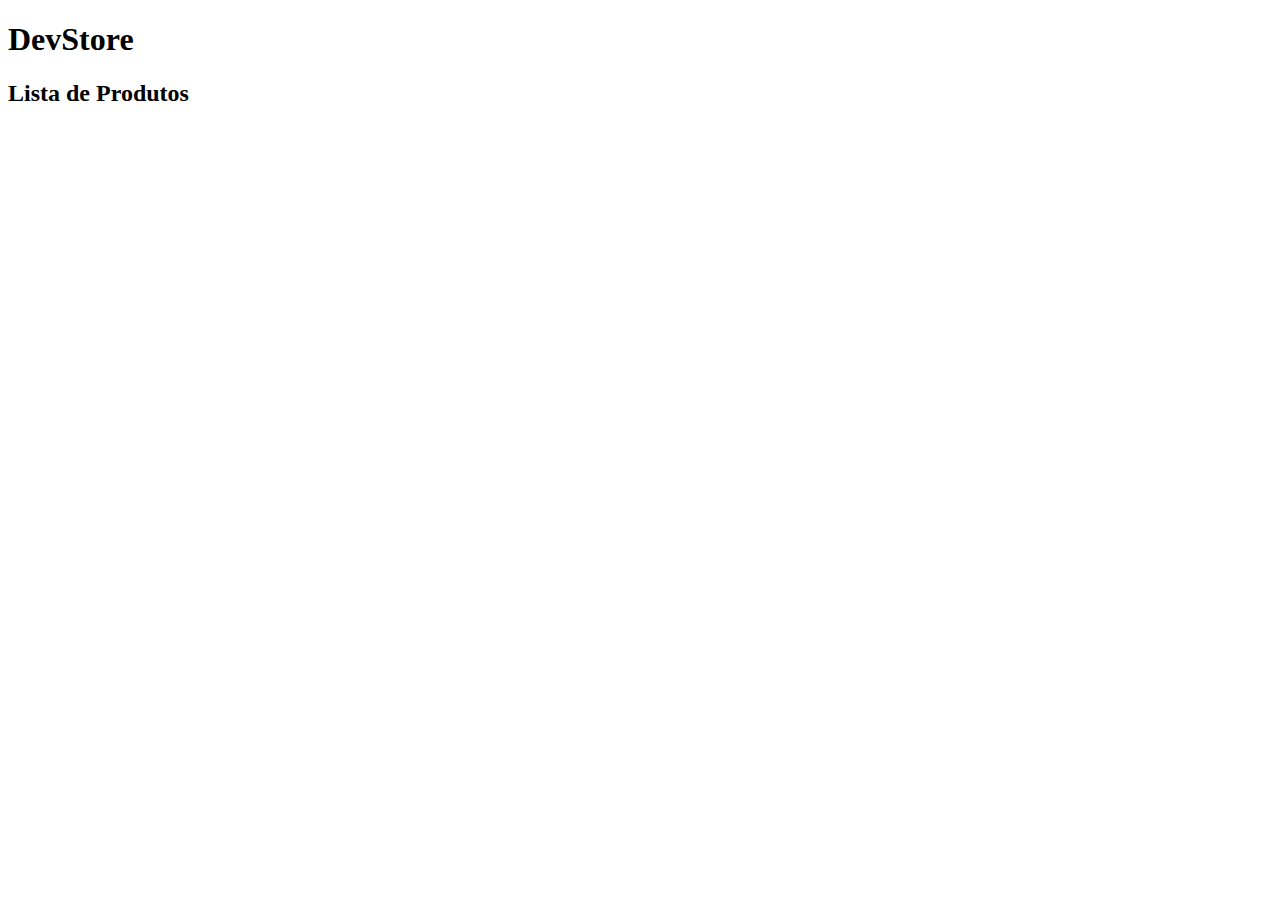
==== index.html @ 3b6e7f13 "consumo api" ====
<!DOCTYPE html>
<html lang="en">
<head>
    <meta charset="UTF-8">
    <meta name="viewport" content="width=device-width, initial-scale=1.0">
    <title>DevStore</title>
    <link rel="stylesheet" type="text/css" href="style.css">
</head>
<body>
    <h1>DevStore</h1>

    <h2>Lista de Produtos</h2>
    <div id="product-list">
        
    </div>
    <script src="script.js"></script>
</body>
</html>
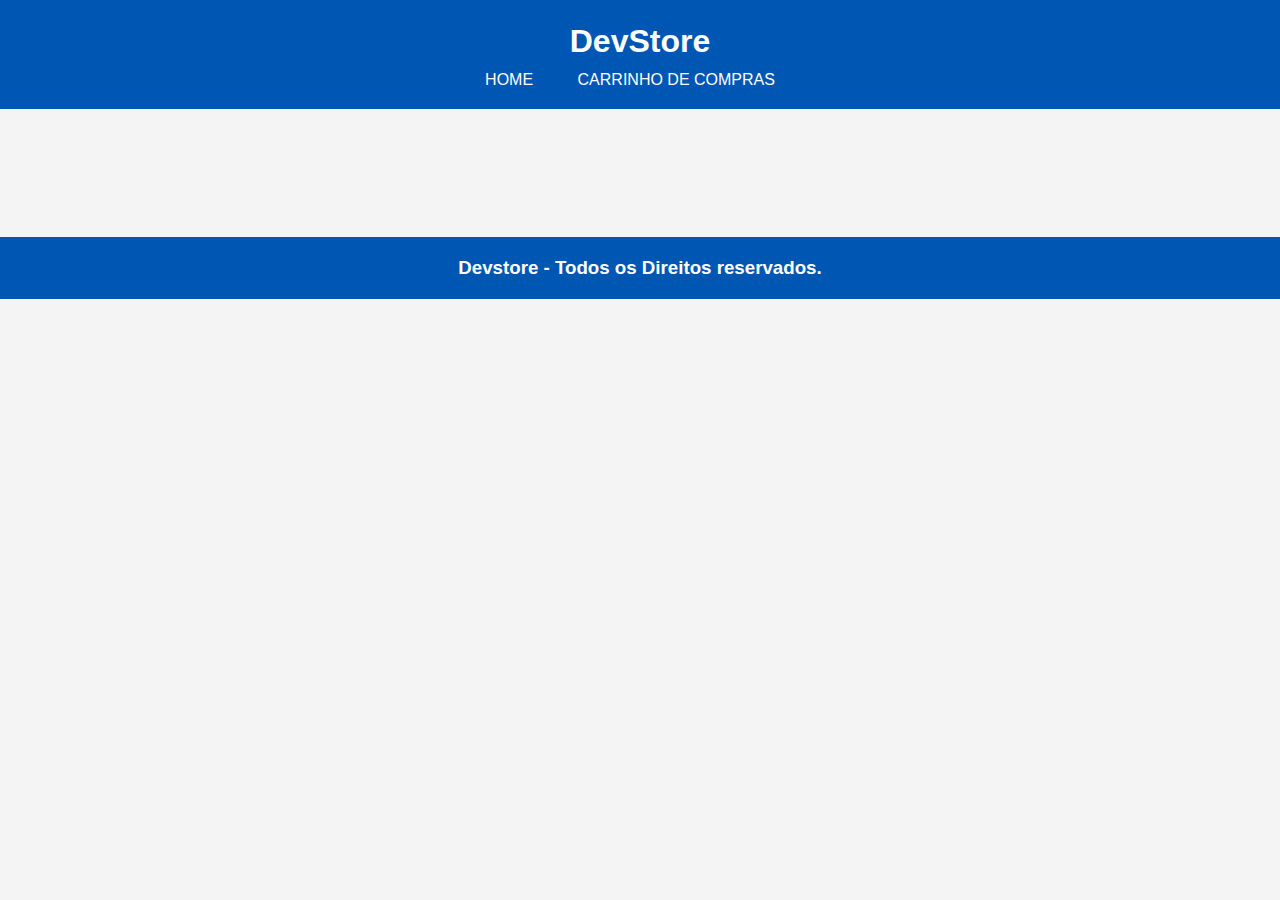
==== commit 6377a204: "footer" ====
--- a/index.html
+++ b/index.html
@@ -1,18 +1,34 @@
 <!DOCTYPE html>
-<html lang="en">
+<html lang="pt-br">
+
 <head>
     <meta charset="UTF-8">
     <meta name="viewport" content="width=device-width, initial-scale=1.0">
-    <title>DevStore</title>
-    <link rel="stylesheet" type="text/css" href="style.css">
+    <title>Produtos</title>
+    <link rel="stylesheet" href="style.css">
 </head>
+
 <body>
-    <h1>DevStore</h1>
+    <header>
+        <div class="logo" aria-label="Logotipo da Devstore">DevStore</div>
+        <nav aria-label="Navegação principal">
+            <ul>
+                <li><a href="index.html" aria-label="Link para a página inicial">HOME</a></li>
+                <li><a href="cart.html" aria-label="Link para o carrinho de compras">CARRINHO DE COMPRAS</a></li>
+            </ul>
+        </nav>
+    </header>
 
-    <h2>Lista de Produtos</h2>
-    <div id="product-list">
-        
-    </div>
+    <main>
+        <div class="product-list" id="product-list">
+
+        </div>
+    </main>
+    <footer>
+        <h3>Devstore - Todos os Direitos reservados.</h3>
+    </footer>
+
     <script src="script.js"></script>
 </body>
-</html>+
+</html>
--- a/style.css
+++ b/style.css
@@ -0,0 +1,151 @@
+/* Reset de Estilos */
+body, h1, h2, h3, p, ul, li, div, img, button {
+    margin: 0;
+    padding: 0;
+    box-sizing: border-box;
+}
+
+body {
+    font-family: Arial, sans-serif;
+    line-height: 1.6;
+    background-color: #f4f4f4;
+    color: #333;
+}
+
+header {
+    background-color: #0056b3;
+    color: #fff;
+    padding: 1rem 0;
+    text-align: center;
+}
+
+.logo {
+    font-size: 2rem;
+    font-weight: bold;
+}
+
+nav ul {
+    list-style-type: none;
+}
+
+nav ul li {
+    display: inline;
+    margin-right: 20px;
+}
+
+nav ul li a {
+    color: #fff;
+    text-decoration: none;
+    padding: 5px 10px;
+    border-radius: 5px;
+    transition: background-color 0.3s;
+}
+
+nav ul li a:hover {
+    background-color: #555;
+}
+
+main {
+    max-width: 1200px; /* Define um tamanho máximo de 1200px */
+    margin: 2rem auto; /* Centraliza o main na tela */
+    padding: 2rem;
+    display: flex;
+    flex-direction: column; /* Alinha os itens verticalmente */
+    align-items: center; /* Centraliza os itens horizontalmente */
+}
+
+.product-list {
+    display: grid;
+    grid-template-columns: repeat(4, 1fr);
+    gap: 20px;
+}
+
+.product {
+    border: 1px solid #ccc;
+    border-radius: 5px;
+    padding: 1rem;
+    background-color: #fff;
+    box-shadow: 0 2px 4px rgba(0, 0, 0, 0.1);
+    text-align: center;
+}
+
+.product img {
+    max-width: 100%;
+    border-radius: 5px;
+    margin-bottom: 1rem;
+}
+
+.product span {
+    display: block;
+    margin-bottom: 0.5rem;
+}
+
+.product button {
+    background-color: #007bff;
+    color: #fff;
+    border: none;
+    border-radius: 5px;
+    padding: 0.5rem 1rem;
+    cursor: pointer;
+    transition: background-color 0.3s;
+}
+
+.product button:hover {
+    background-color: #0056b3;
+}
+
+#checkout-button {
+    background-color: #007bff;
+    color: #fff;
+    border: none;
+    border-radius: 5px;
+    padding: 0.5rem 1rem;
+    cursor: pointer;
+    transition: background-color 0.3s;
+}
+
+footer {
+    background-color: #0056b3;
+    color: #fff;
+    padding: 1rem 0;
+    text-align: center;
+}
+
+/* Estilos para Dispositivos Móveis */
+@media (max-width: 768px) {
+    header {
+        padding: 0.5rem 0;
+    }
+
+    .logo {
+        font-size: 1.5rem;
+    }
+
+    nav ul {
+        flex-direction: column;
+        align-items: center;
+        margin-top: 1rem;
+    }
+
+    nav ul li {
+        margin: 0.5rem 0;
+    }
+
+    main {
+        margin: 1rem auto;
+        padding: 1rem;
+    }
+
+    .product-list {
+        grid-template-columns: 1fr; /* Um produto por linha */
+        gap: 10px;
+    }
+
+    .product {
+        padding: 0.8rem;
+    }
+
+    .product img {
+        margin-bottom: 0.8rem;
+    }
+}